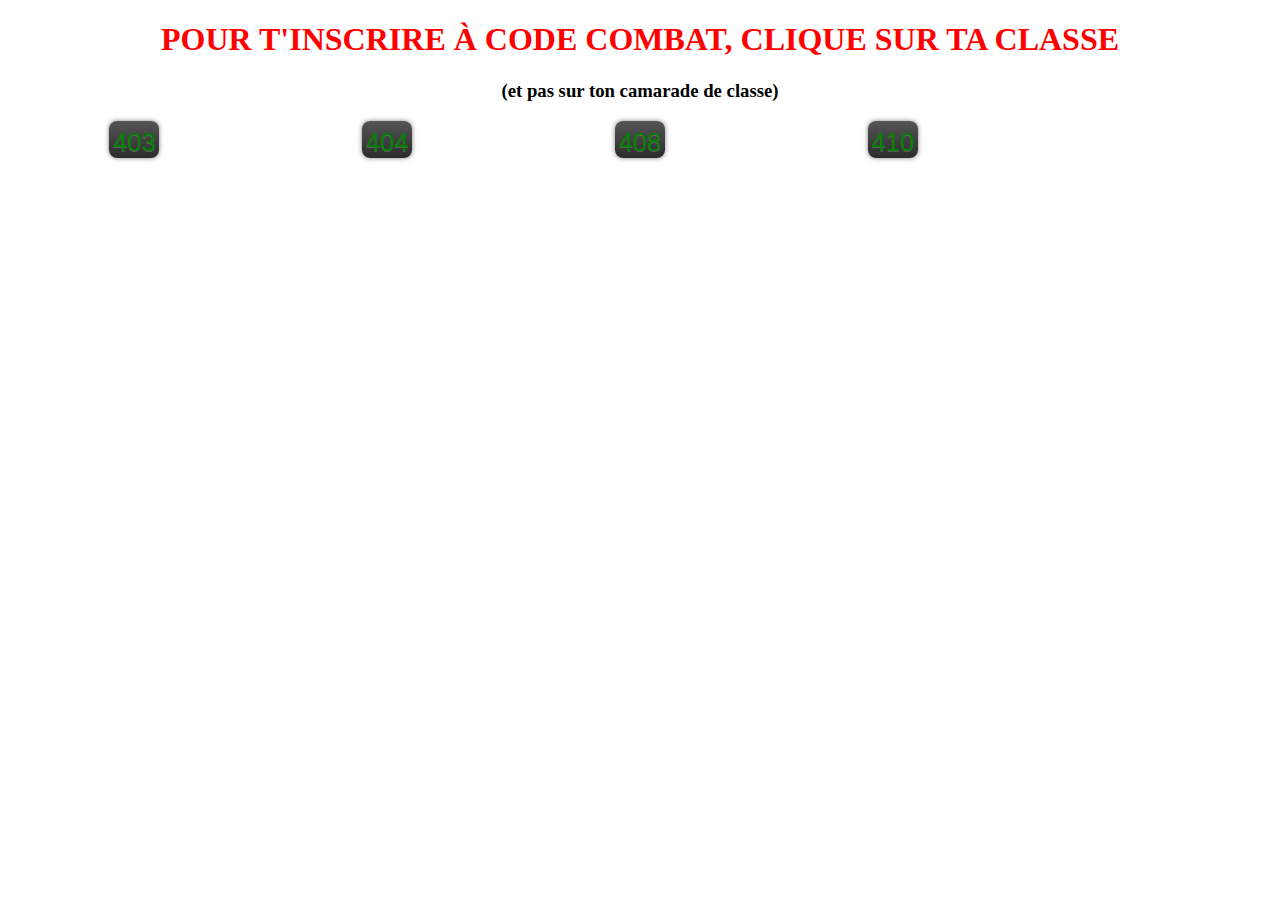
==== index.html @ 2adcbc82 "Create index.html" ====
<!DOCTYPE html>
<html lang="fr">

<head>
	<meta charset="utf-8"/>
	<title>inscription code combat</title>	
	<style>
		a {
			text-decoration: none;
			color: green;
		}
		
		h3 {
			text-align: center;
		}
		
		h1 {
			color: red;
			text-align: center;
			text-transform: uppercase;
		}
		
		#conteneur {
			width: 80%;
			display: flex;
			justify-content: space-around;
		}
		
		.bouton {
			border-radius: 8px ;
			font-family: Arial,sans-serif;
			font-size: 1.6em;
			width: 50px;
			height: 30px;
			padding-top: 7px; /*permet le centrage vertical*/
			text-align: center;
			color: #000;
			background: #444;
		     	background: linear-gradient( #555, #2C2C2C);
			text-shadow: 0px 1px 0px rgba(255,255,255,0.2);
			box-shadow: 0 0 5px rgba( 0, 0, 0, 0.5),
				    0 -1px 0 rgba( 255, 255, 255, 0.4);
		
		}
		
		.bouton:hover{
		     color: #222;
		     background: #555;
		     background: linear-gradient( #777, #333);
		}
		
		.bouton:active{
		     color: #000;
		     background: #444;
		     background: linear-gradient( #555, #2C2C2C);
		     box-shadow: 1px 1px 10px black inset, 
		                 0 1px 0 rgba( 255, 255, 255, 0.4);
		}
	</style>
</head>

<body>
	
	<h1>Pour t'inscrire à code combat, clique sur ta classe</h1>
	<h3>(et pas sur ton camarade de classe)</h3>
	<div id="conteneur">
		<div class="bouton">
			<a href="https://codecombat.com/students?_cc=PointPowerBus">403</a>
		</div>
		<div class="bouton">
			<a href="https://codecombat.com/students?_cc=LampColdThin">404</a>
		</div>
		<div class="bouton">
			<a href="https://codecombat.com/students?_cc=SadUnderPark">408</a>
		</div>
		
		<div class="bouton">
			<a href="https://codecombat.com/students?_cc=BoxShopRice">410</a>
		</div>
	</div>
</body>

</html>
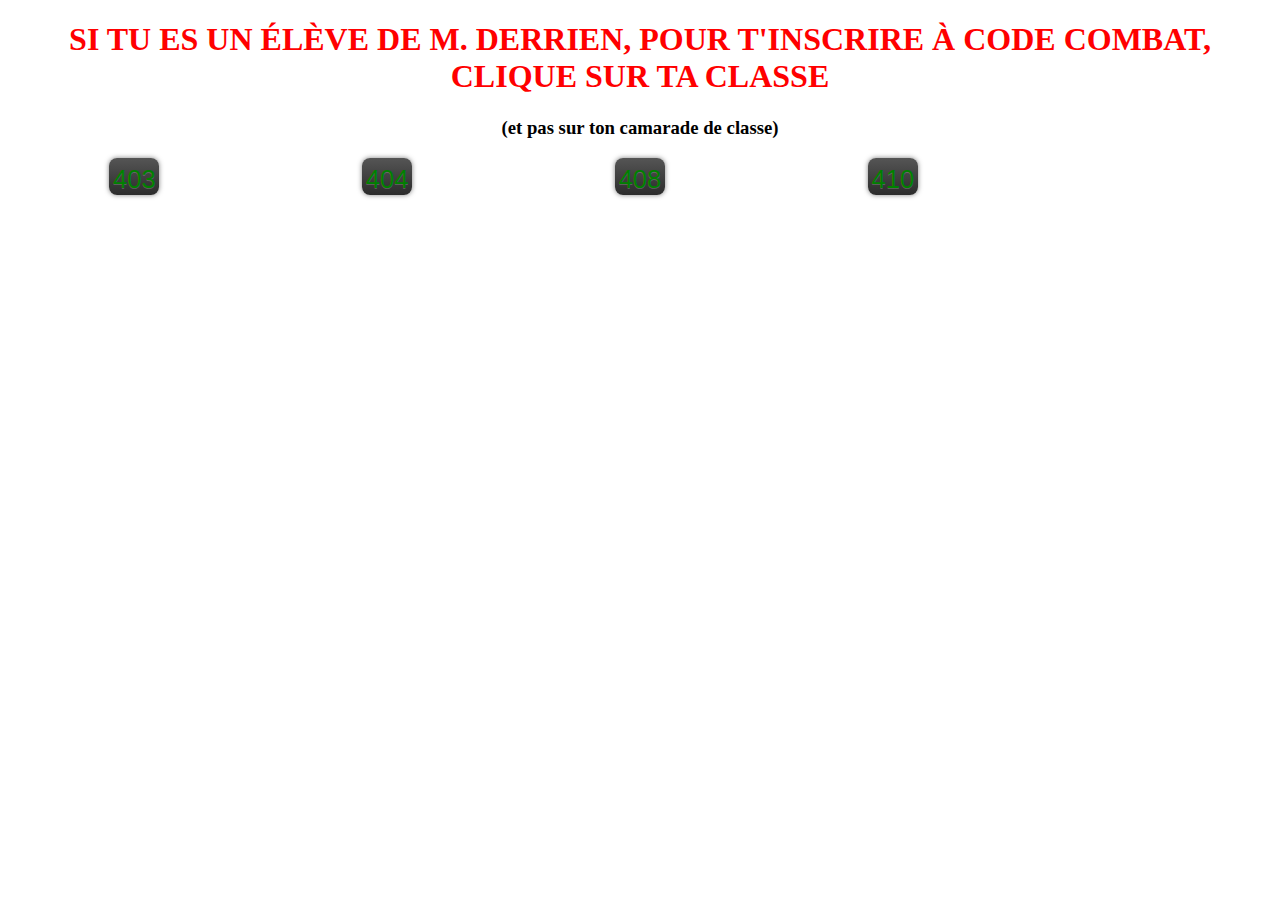
==== commit d002e167: "Update index.html" ====
--- a/index.html
+++ b/index.html
@@ -61,7 +61,7 @@
 
 <body>
 	
-	<h1>Pour t'inscrire à code combat, clique sur ta classe</h1>
+	<h1>Si tu es un élève de M. Derrien, pour t'inscrire à code combat, clique sur ta classe</h1>
 	<h3>(et pas sur ton camarade de classe)</h3>
 	<div id="conteneur">
 		<div class="bouton">
